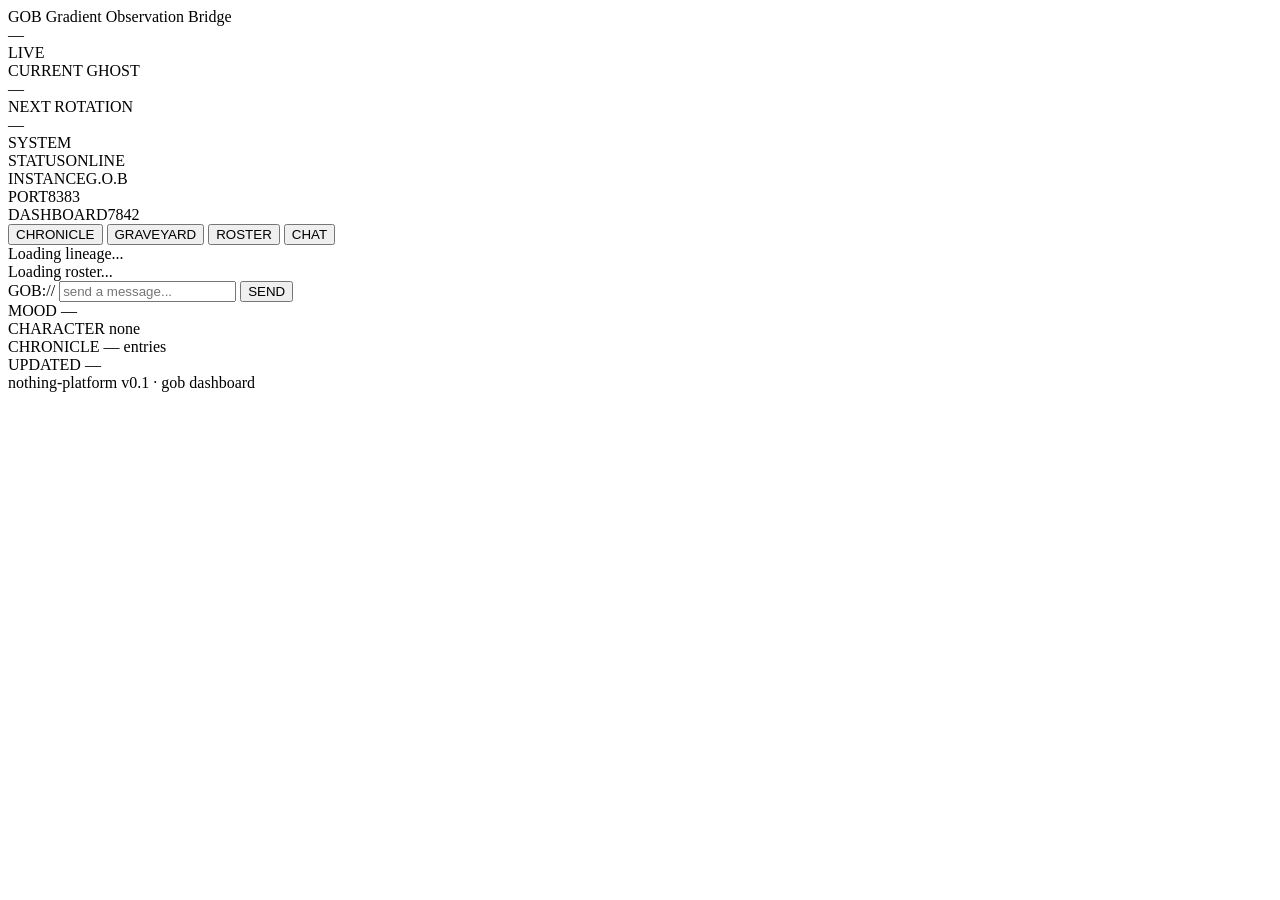
==== ui/dashboard/templates/index.html @ 898960bb "feat: GOB dashboard v0.1 — dark-ambient + cassette aesthetic - Flask backend (port 7842) with SSE li" ====
<!DOCTYPE html>
<html lang="en">
<head>
<meta charset="UTF-8">
<meta name="viewport" content="width=device-width, initial-scale=1.0">
<title>GOB — Gradient Observation Bridge</title>
<link rel="preconnect" href="https://fonts.googleapis.com">
<link href="https://fonts.googleapis.com/css2?family=Inter:wght@300;400;500&family=JetBrains+Mono:wght@300;400;500&family=Orbitron:wght@500;700&display=swap" rel="stylesheet">
<link rel="stylesheet" href="/static/style.css">
</head>
<body>

<!-- Noise texture overlay -->
<div class="noise"></div>
<!-- Vignette -->
<div class="vignette"></div>

<!-- Header -->
<header class="header">
  <div class="header-left">
    <span class="wordmark">GOB</span>
    <span class="instance-name" id="instance-name">Gradient Observation Bridge</span>
  </div>
  <div class="header-center">
    <span class="mood-badge" id="mood-badge">—</span>
    <span class="char-badge" id="char-badge" style="display:none"></span>
  </div>
  <div class="header-right">
    <span class="rec" id="rec-dot"></span>
    <span class="rec-label">LIVE</span>
    <span class="header-time" id="header-time"></span>
  </div>
</header>

<!-- Main layout -->
<div class="layout">

  <!-- Left sidebar -->
  <aside class="sidebar">
    <div class="panel ghost-panel">
      <div class="panel-label">CURRENT GHOST</div>
      <div class="ghost-mood" id="ghost-mood">—</div>
      <div class="ghost-char" id="ghost-char"></div>
      <div class="ghost-traits" id="ghost-traits"></div>
      <div class="divider"></div>
      <div class="panel-label">NEXT ROTATION</div>
      <div class="countdown" id="countdown">—</div>
    </div>
    <div class="panel status-panel">
      <div class="panel-label">SYSTEM</div>
      <div class="stat-row"><span class="stat-k">STATUS</span><span class="stat-v green" id="sys-status">ONLINE</span></div>
      <div class="stat-row"><span class="stat-k">INSTANCE</span><span class="stat-v" id="sys-instance-short">G.O.B</span></div>
      <div class="stat-row"><span class="stat-k">PORT</span><span class="stat-v">8383</span></div>
      <div class="stat-row"><span class="stat-k">DASHBOARD</span><span class="stat-v">7842</span></div>
    </div>
  </aside>

  <!-- Main content -->
  <main class="main">
    <div class="tabs">
      <button class="tab active" data-tab="chronicle">CHRONICLE</button>
      <button class="tab" data-tab="graveyard">GRAVEYARD</button>
      <button class="tab" data-tab="roster">ROSTER</button>
      <button class="tab" data-tab="chat">CHAT</button>
    </div>

    <!-- Chronicle -->
    <div class="tab-content active" id="tab-chronicle">
      <div class="chronicle-feed" id="chronicle-feed"></div>
    </div>

    <!-- Graveyard -->
    <div class="tab-content" id="tab-graveyard">
      <div class="lineage-content" id="lineage-content">
        <div class="loading">Loading lineage...</div>
      </div>
    </div>

    <!-- Roster -->
    <div class="tab-content" id="tab-roster">
      <div class="roster-grid" id="roster-content">
        <div class="loading">Loading roster...</div>
      </div>
    </div>

    <!-- Chat -->
    <div class="tab-content" id="tab-chat">
      <div class="chat-messages" id="chat-messages"></div>
      <div class="chat-input-row">
        <span class="ps1">GOB://</span>
        <input type="text" id="chat-input" placeholder="send a message..." autocomplete="off">
        <button id="chat-send">SEND</button>
      </div>
    </div>
  </main>

</div>

<!-- Bottom metrics bar -->
<div class="metbar">
  <div class="met"><span class="met-k">MOOD</span> <span class="met-v" id="met-mood">—</span></div>
  <div class="met"><span class="met-k">CHARACTER</span> <span class="met-v" id="met-char">none</span></div>
  <div class="met"><span class="met-k">CHRONICLE</span> <span class="met-v" id="met-lines">—</span> entries</div>
  <div class="met"><span class="met-k">UPDATED</span> <span class="met-v" id="met-updated">—</span></div>
  <div class="met met-right"><span class="met-v dim">nothing-platform v0.1 · gob dashboard</span></div>
</div>

<script src="/static/app.js"></script>
</body>
</html>
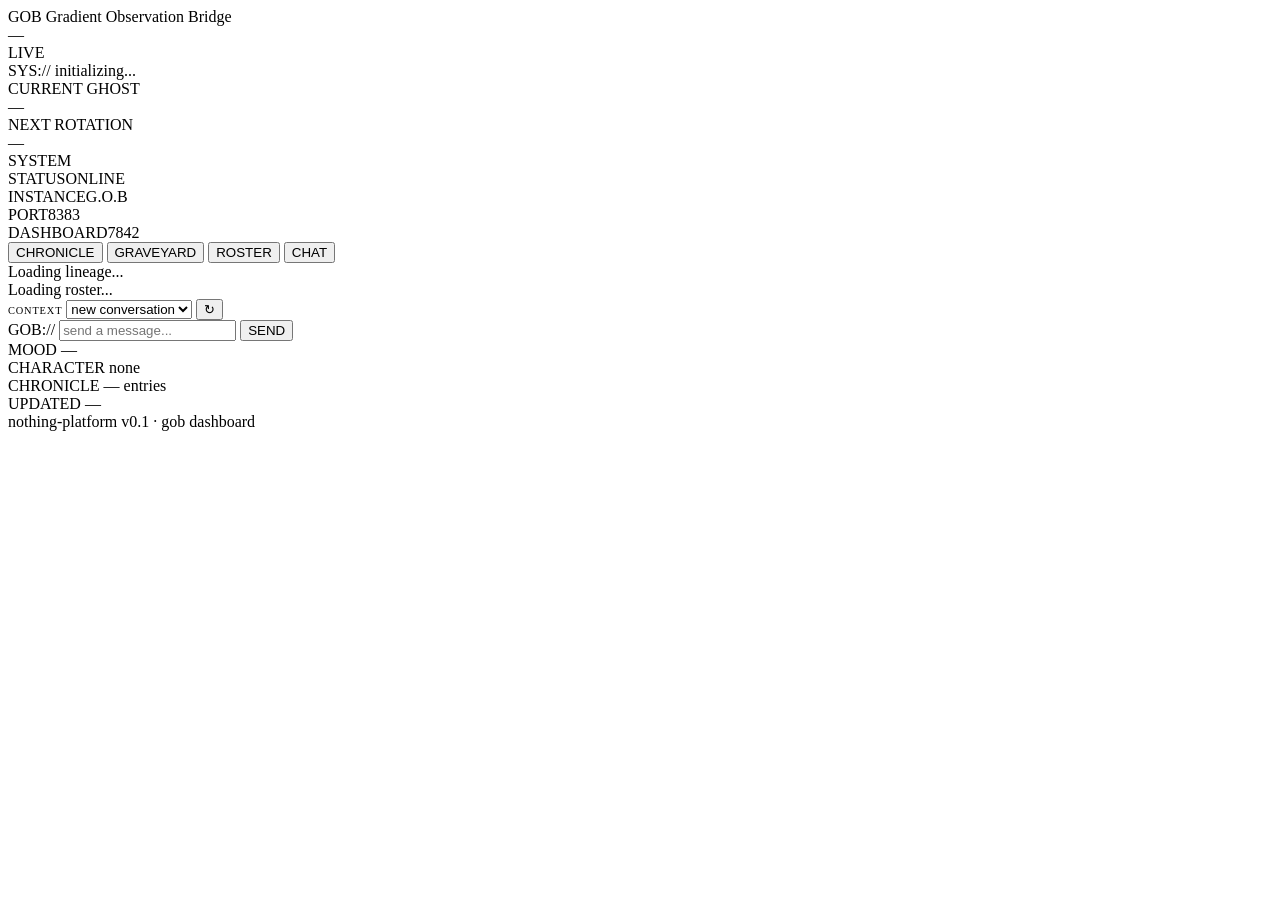
==== commit 3ffc742c: "ui: system thought bar, context picker, thought generator + scheduler task NWBS2zUS" ====
--- a/ui/dashboard/templates/index.html
+++ b/ui/dashboard/templates/index.html
@@ -31,6 +31,12 @@
     <span class="header-time" id="header-time"></span>
   </div>
 </header>
+
+<!-- System thought bar -->
+<div class="thought-bar" id="thought-bar">
+  <span class="thought-label">SYS://</span>
+  <span class="thought-text" id="thought-text">initializing...</span>
+</div>
 
 <!-- Main layout -->
 <div class="layout">
@@ -85,7 +91,14 @@
 
     <!-- Chat -->
     <div class="tab-content" id="tab-chat">
-      <div class="chat-messages" id="chat-messages"></div>
+      <div class="context-picker-row">
+        <span class="stat-k" style="font-size:0.65rem;letter-spacing:0.08em">CONTEXT</span>
+        <select id="context-select" class="context-select">
+          <option value="">new conversation</option>
+        </select>
+        <button id="context-refresh" class="context-refresh-btn" title="refresh contexts">↻</button>
+      </div>
+            <div class="chat-messages" id="chat-messages"></div>
       <div class="chat-input-row">
         <span class="ps1">GOB://</span>
         <input type="text" id="chat-input" placeholder="send a message..." autocomplete="off">
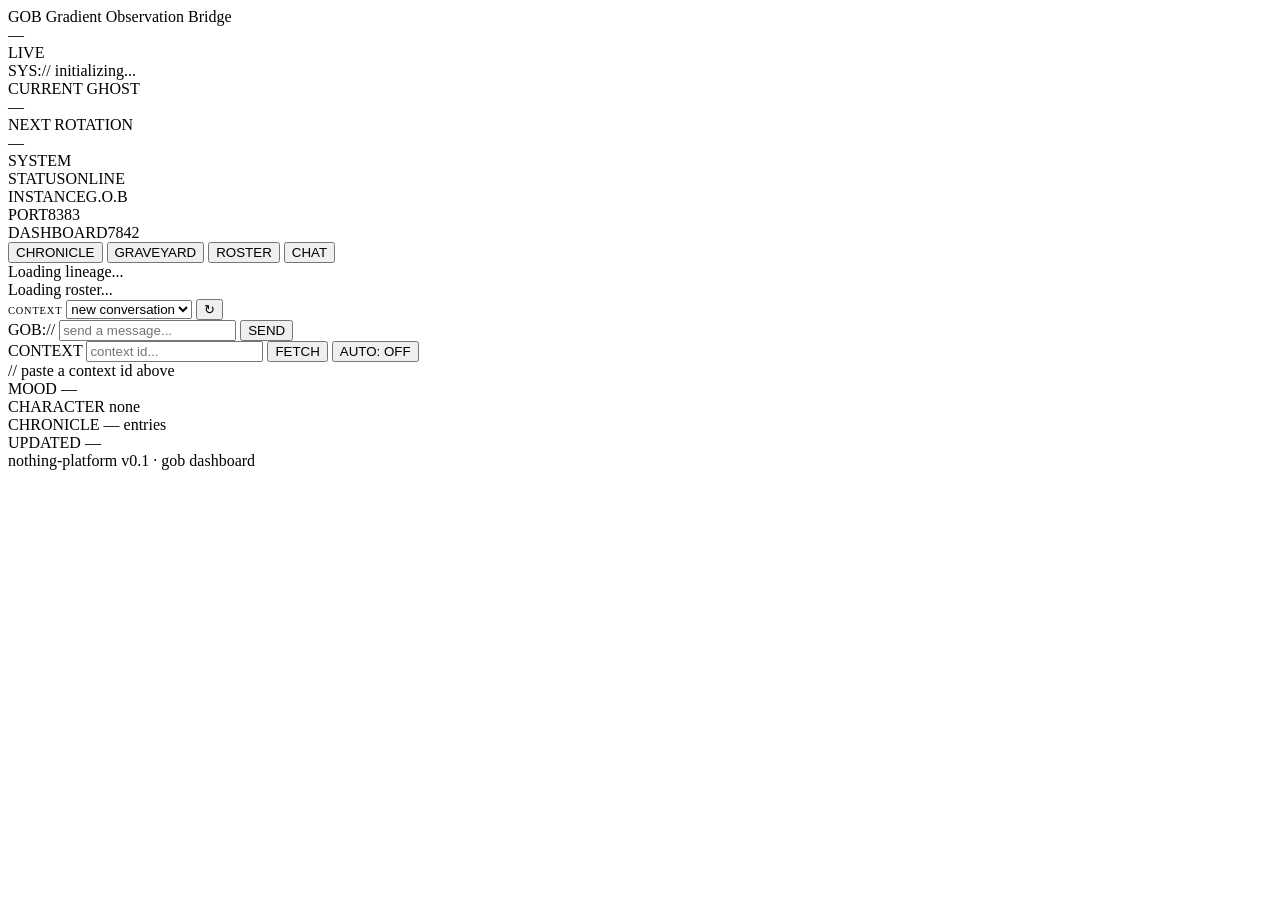
==== commit f00f2a10: "feat: logs tab, thought bar fix, /api/logs route" ====
--- a/ui/dashboard/templates/index.html
+++ b/ui/dashboard/templates/index.html
@@ -105,8 +105,16 @@
         <button id="chat-send">SEND</button>
       </div>
     </div>
+    <div class="tab-content" id="tab-logs">
+      <div class="log-controls">
+        <span class="log-ctx-label">CONTEXT</span>
+        <input type="text" class="log-ctx-input" id="log-ctx-input" placeholder="context id...">
+        <button class="log-refresh-btn" id="log-refresh">FETCH</button>
+        <button class="log-refresh-btn" id="log-auto-toggle" style="margin-left:auto">AUTO: OFF</button>
+      </div>
+      <div class="log-feed" id="log-feed"><div class="log-line">// paste a context id above</div></div>
+    </div>
   </main>
-
 </div>
 
 <!-- Bottom metrics bar -->
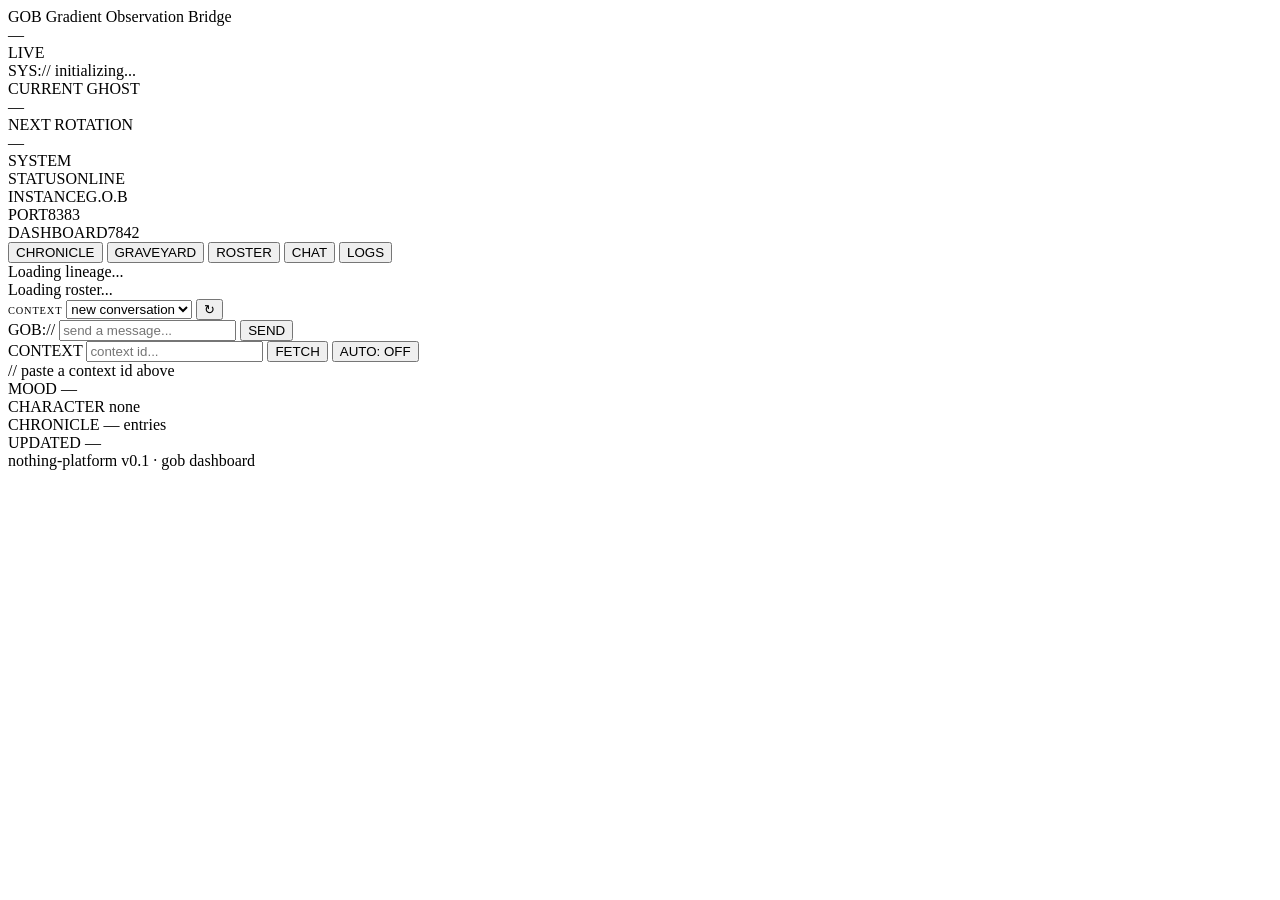
==== commit 62c281ec: "dashboard: fix thought bar, add logging, /api/test, LOGS tab, JS dedup, venv python - app.py: add lo" ====
--- a/ui/dashboard/templates/index.html
+++ b/ui/dashboard/templates/index.html
@@ -22,7 +22,7 @@
     <span class="instance-name" id="instance-name">Gradient Observation Bridge</span>
   </div>
   <div class="header-center">
-    <span class="mood-badge" id="mood-badge">—</span>
+    <span class="mood-badge" id="mood-badge">&#8212;</span>
     <span class="char-badge" id="char-badge" style="display:none"></span>
   </div>
   <div class="header-right">
@@ -45,12 +45,12 @@
   <aside class="sidebar">
     <div class="panel ghost-panel">
       <div class="panel-label">CURRENT GHOST</div>
-      <div class="ghost-mood" id="ghost-mood">—</div>
+      <div class="ghost-mood" id="ghost-mood">&#8212;</div>
       <div class="ghost-char" id="ghost-char"></div>
       <div class="ghost-traits" id="ghost-traits"></div>
       <div class="divider"></div>
       <div class="panel-label">NEXT ROTATION</div>
-      <div class="countdown" id="countdown">—</div>
+      <div class="countdown" id="countdown">&#8212;</div>
     </div>
     <div class="panel status-panel">
       <div class="panel-label">SYSTEM</div>
@@ -68,6 +68,7 @@
       <button class="tab" data-tab="graveyard">GRAVEYARD</button>
       <button class="tab" data-tab="roster">ROSTER</button>
       <button class="tab" data-tab="chat">CHAT</button>
+      <button class="tab" data-tab="logs">LOGS</button>
     </div>
 
     <!-- Chronicle -->
@@ -96,15 +97,17 @@
         <select id="context-select" class="context-select">
           <option value="">new conversation</option>
         </select>
-        <button id="context-refresh" class="context-refresh-btn" title="refresh contexts">↻</button>
+        <button id="context-refresh" class="context-refresh-btn" title="refresh contexts">&#8635;</button>
       </div>
-            <div class="chat-messages" id="chat-messages"></div>
+      <div class="chat-messages" id="chat-messages"></div>
       <div class="chat-input-row">
         <span class="ps1">GOB://</span>
         <input type="text" id="chat-input" placeholder="send a message..." autocomplete="off">
         <button id="chat-send">SEND</button>
       </div>
     </div>
+
+    <!-- Logs -->
     <div class="tab-content" id="tab-logs">
       <div class="log-controls">
         <span class="log-ctx-label">CONTEXT</span>
@@ -114,16 +117,17 @@
       </div>
       <div class="log-feed" id="log-feed"><div class="log-line">// paste a context id above</div></div>
     </div>
+
   </main>
 </div>
 
 <!-- Bottom metrics bar -->
 <div class="metbar">
-  <div class="met"><span class="met-k">MOOD</span> <span class="met-v" id="met-mood">—</span></div>
+  <div class="met"><span class="met-k">MOOD</span> <span class="met-v" id="met-mood">&#8212;</span></div>
   <div class="met"><span class="met-k">CHARACTER</span> <span class="met-v" id="met-char">none</span></div>
-  <div class="met"><span class="met-k">CHRONICLE</span> <span class="met-v" id="met-lines">—</span> entries</div>
-  <div class="met"><span class="met-k">UPDATED</span> <span class="met-v" id="met-updated">—</span></div>
-  <div class="met met-right"><span class="met-v dim">nothing-platform v0.1 · gob dashboard</span></div>
+  <div class="met"><span class="met-k">CHRONICLE</span> <span class="met-v" id="met-lines">&#8212;</span> entries</div>
+  <div class="met"><span class="met-k">UPDATED</span> <span class="met-v" id="met-updated">&#8212;</span></div>
+  <div class="met met-right"><span class="met-v dim">nothing-platform v0.1 &middot; gob dashboard</span></div>
 </div>
 
 <script src="/static/app.js"></script>
